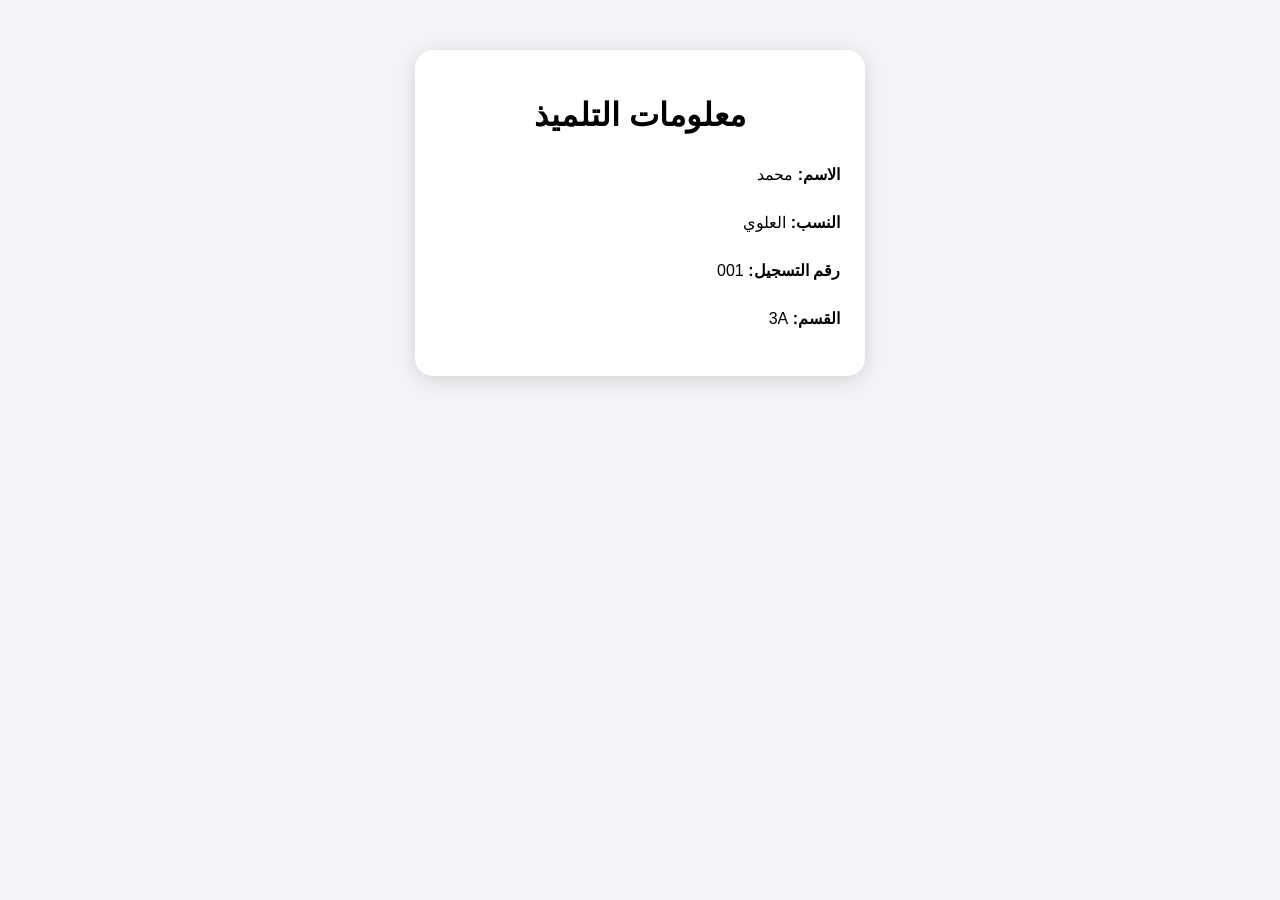
==== index.html @ 6ff4a1cf "Create index.html" ====
<!DOCTYPE html>
<html lang="ar" dir="rtl">
<head>
<meta charset="UTF-8">
<meta name="viewport" content="width=device-width, initial-scale=1">
<title>بطاقة التلميذ</title>

<style>
body {
  font-family: Arial, sans-serif;
  background: #f2f4f7;
  margin: 0;
  padding: 20px;
}

.card {
  max-width: 400px;
  margin: 30px auto;
  background: white;
  padding: 25px;
  border-radius: 18px;
  text-align: center;
  box-shadow: 0 4px 20px #0002;
}

h1 {
  margin-bottom: 25px;
}

.info {
  text-align: right;
  line-height: 2;
}
</style>
</head>

<body>

<div class="card">

<h1>معلومات التلميذ</h1>

<div class="info">
<p><b>الاسم:</b> محمد</p>
<p><b>النسب:</b> العلوي</p>
<p><b>رقم التسجيل:</b> 001</p>
<p><b>القسم:</b> 3A</p>
</div>

</div>

</body>
</html>
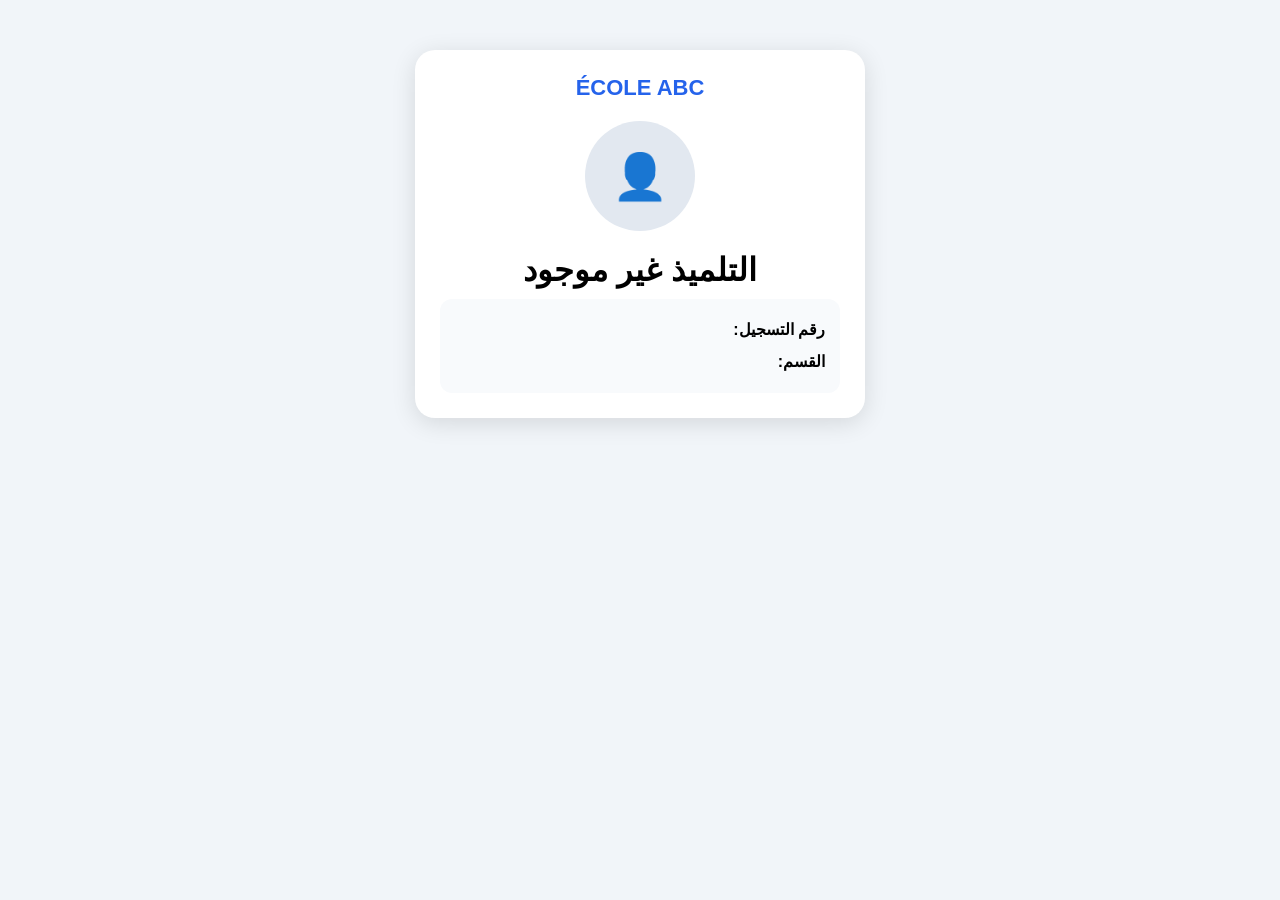
==== commit 4eec125d: "Update index.html" ====
--- a/index.html
+++ b/index.html
@@ -2,34 +2,61 @@
 <html lang="ar" dir="rtl">
 <head>
 <meta charset="UTF-8">
-<meta name="viewport" content="width=device-width, initial-scale=1">
+<meta name="viewport" content="width=device-width, initial-scale=1.0">
+
 <title>بطاقة التلميذ</title>
 
 <style>
-body {
-  font-family: Arial, sans-serif;
-  background: #f2f4f7;
-  margin: 0;
-  padding: 20px;
+body{
+    margin:0;
+    background:#f1f5f9;
+    font-family:Arial,sans-serif;
 }
 
-.card {
-  max-width: 400px;
-  margin: 30px auto;
-  background: white;
-  padding: 25px;
-  border-radius: 18px;
-  text-align: center;
-  box-shadow: 0 4px 20px #0002;
+.card{
+    width:90%;
+    max-width:400px;
+    margin:50px auto;
+    background:white;
+    padding:25px;
+    border-radius:20px;
+    box-shadow:0 5px 25px rgba(0,0,0,.12);
+    text-align:center;
 }
 
-h1 {
-  margin-bottom: 25px;
+.logo{
+    font-size:22px;
+    font-weight:bold;
+    color:#2563eb;
+    margin-bottom:20px;
 }
 
-.info {
-  text-align: right;
-  line-height: 2;
+.photo{
+    width:110px;
+    height:110px;
+    border-radius:50%;
+    background:#e2e8f0;
+    margin:0 auto 20px;
+    display:flex;
+    align-items:center;
+    justify-content:center;
+    font-size:45px;
+}
+
+h1{
+    margin:10px 0;
+}
+
+.info{
+    text-align:right;
+    background:#f8fafc;
+    padding:15px;
+    border-radius:12px;
+    line-height:2;
+}
+
+.label{
+    font-weight:bold;
 }
 </style>
 </head>
@@ -38,16 +65,70 @@
 
 <div class="card">
 
-<h1>معلومات التلميذ</h1>
+<div class="logo">
+ÉCOLE ABC
+</div>
+
+<div class="photo">
+👤
+</div>
+
+<h1 id="name">Chargement...</h1>
 
 <div class="info">
-<p><b>الاسم:</b> محمد</p>
-<p><b>النسب:</b> العلوي</p>
-<p><b>رقم التسجيل:</b> 001</p>
-<p><b>القسم:</b> 3A</p>
+
+<div>
+<span class="label">رقم التسجيل:</span>
+<span id="id"></span>
+</div>
+
+<div>
+<span class="label">القسم:</span>
+<span id="class"></span>
 </div>
 
 </div>
 
+</div>
+
+<script>
+
+const students = {
+
+"001":{
+name:"محمد العلوي",
+class:"3A"
+},
+
+"002":{
+name:"ياسين البناني",
+class:"3B"
+}
+
+};
+
+const params = new URLSearchParams(window.location.search);
+
+const id = params.get("id");
+
+const student = students[id];
+
+if(student){
+
+document.getElementById("name").textContent = student.name;
+
+document.getElementById("id").textContent = id;
+
+document.getElementById("class").textContent = student.class;
+
+}else{
+
+document.getElementById("name").textContent =
+"التلميذ غير موجود";
+
+}
+
+</script>
+
 </body>
 </html>
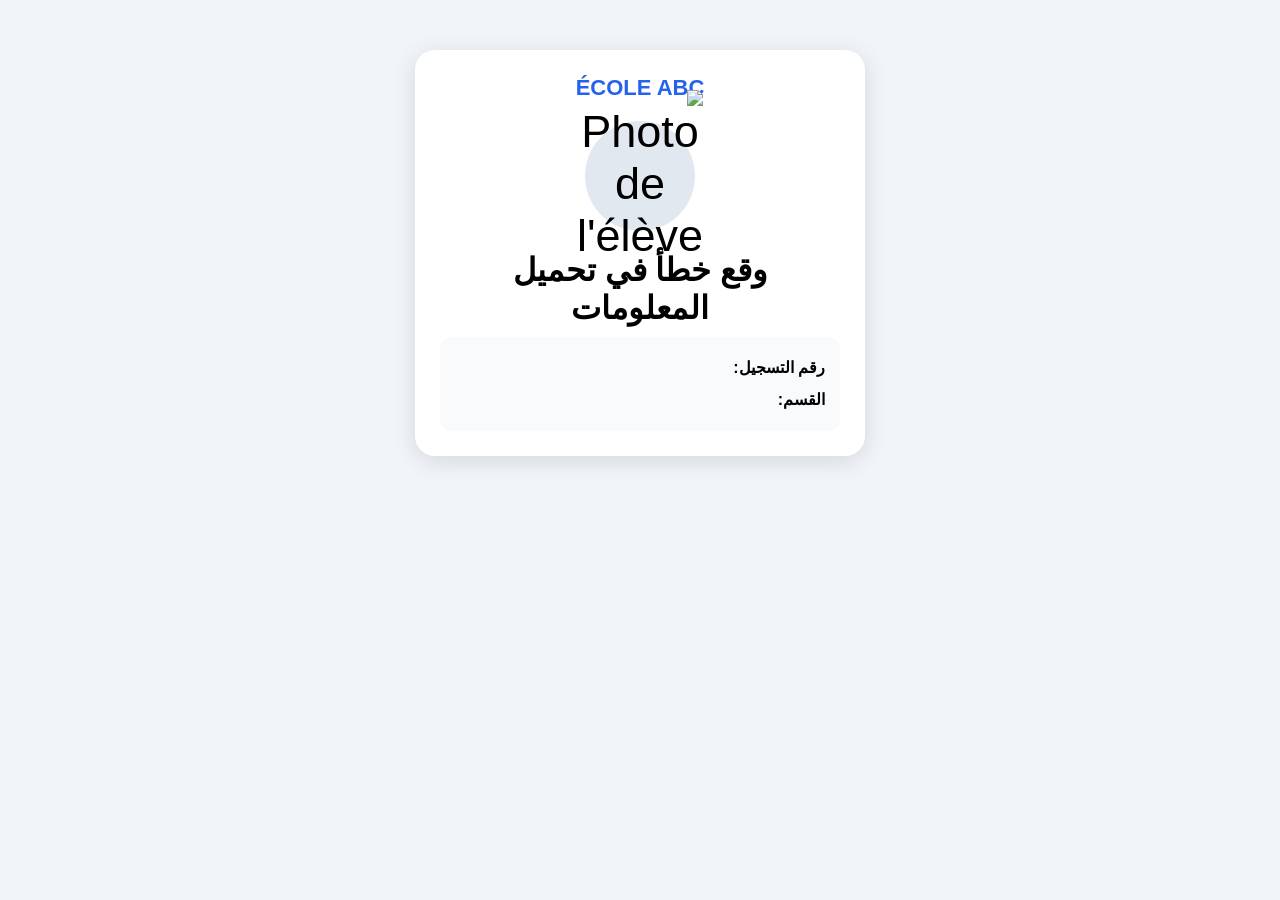
==== commit eb811e19: "Update index.html" ====
--- a/index.html
+++ b/index.html
@@ -3,7 +3,6 @@
 <head>
 <meta charset="UTF-8">
 <meta name="viewport" content="width=device-width, initial-scale=1.0">
-
 <title>بطاقة التلميذ</title>
 
 <style>
@@ -65,18 +64,15 @@
 
 <div class="card">
 
-<div class="logo">
-ÉCOLE ABC
-</div>
+<div class="logo">ÉCOLE ABC</div>
 
 <div class="photo">
-👤
+<img id="photo" src="" alt="Photo de l'élève">
 </div>
 
 <h1 id="name">Chargement...</h1>
 
 <div class="info">
-
 <div>
 <span class="label">رقم التسجيل:</span>
 <span id="id"></span>
@@ -86,47 +82,46 @@
 <span class="label">القسم:</span>
 <span id="class"></span>
 </div>
-
 </div>
 
 </div>
 
 <script>
 
-const students = {
-
-"001":{
-name:"محمد العلوي",
-class:"3A"
-},
-
-"002":{
-name:"ياسين البناني",
-class:"3B"
-}
-
-};
-
 const params = new URLSearchParams(window.location.search);
-
 const id = params.get("id");
 
-const student = students[id];
+fetch("students.json")
+.then(response => response.json())
+.then(students => {
 
-if(student){
+    const student = students.find(s => s.id === id);
 
-document.getElementById("name").textContent = student.name;
+    if(student){
 
-document.getElementById("id").textContent = id;
+        document.getElementById("name").textContent =
+        student.prenom + " " + student.nom;
 
-document.getElementById("class").textContent = student.class;
+        document.getElementById("id").textContent =
+        student.id;
 
-}else{
+        document.getElementById("class").textContent =
+        student.classe;
 
-document.getElementById("name").textContent =
-"التلميذ غير موجود";
+    }else{
 
-}
+        document.getElementById("name").textContent =
+        "التلميذ غير موجود";
+
+    }
+
+})
+.catch(error => {
+
+    document.getElementById("name").textContent =
+    "وقع خطأ في تحميل المعلومات";
+
+});
 
 </script>
 
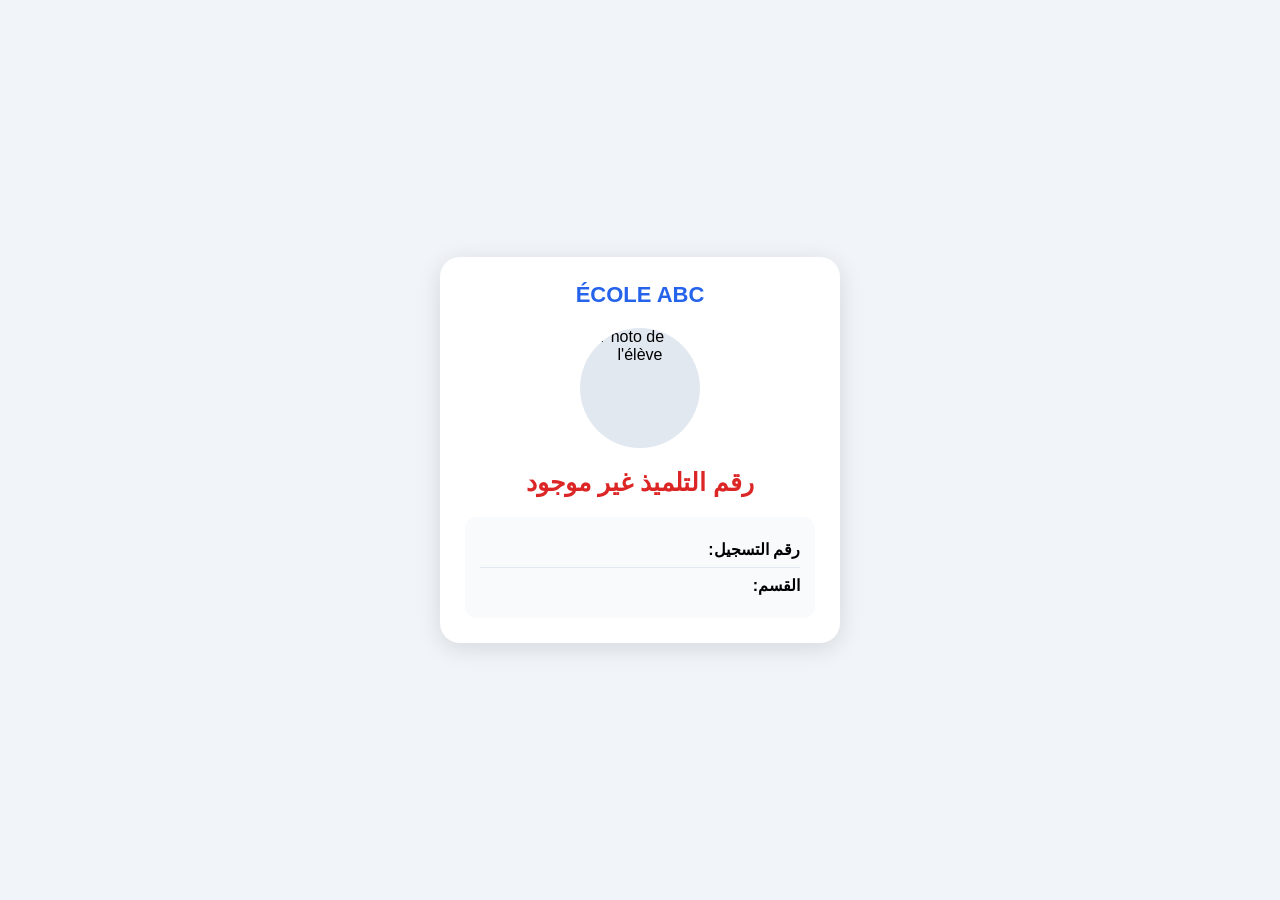
==== commit 4061029c: "Update index.html" ====
--- a/index.html
+++ b/index.html
@@ -3,19 +3,28 @@
 <head>
 <meta charset="UTF-8">
 <meta name="viewport" content="width=device-width, initial-scale=1.0">
+
 <title>بطاقة التلميذ</title>
 
 <style>
+
+*{
+    box-sizing:border-box;
+}
+
 body{
     margin:0;
     background:#f1f5f9;
     font-family:Arial,sans-serif;
+    min-height:100vh;
+    display:flex;
+    align-items:center;
+    justify-content:center;
 }
 
 .card{
     width:90%;
     max-width:400px;
-    margin:50px auto;
     background:white;
     padding:25px;
     border-radius:20px;
@@ -31,19 +40,26 @@
 }
 
 .photo{
-    width:110px;
-    height:110px;
+    width:120px;
+    height:120px;
     border-radius:50%;
     background:#e2e8f0;
     margin:0 auto 20px;
+    overflow:hidden;
     display:flex;
     align-items:center;
     justify-content:center;
-    font-size:45px;
+}
+
+.photo img{
+    width:100%;
+    height:100%;
+    object-fit:cover;
 }
 
 h1{
-    margin:10px 0;
+    margin:10px 0 20px;
+    font-size:25px;
 }
 
 .info{
@@ -51,12 +67,30 @@
     background:#f8fafc;
     padding:15px;
     border-radius:12px;
-    line-height:2;
+    line-height:2.2;
+}
+
+.info div{
+    border-bottom:1px solid #e2e8f0;
+}
+
+.info div:last-child{
+    border-bottom:none;
 }
 
 .label{
     font-weight:bold;
 }
+
+.loading{
+    color:#64748b;
+}
+
+.error{
+    color:#dc2626;
+    font-weight:bold;
+}
+
 </style>
 </head>
 
@@ -64,64 +98,115 @@
 
 <div class="card">
 
-<div class="logo">ÉCOLE ABC</div>
-
-<div class="photo">
-<img id="photo" src="" alt="Photo de l'élève">
+    <div class="logo">
+        ÉCOLE ABC
+    </div>
+
+    <div class="photo">
+        <img id="photo" src="" alt="Photo de l'élève">
+    </div>
+
+    <h1 id="name" class="loading">
+        Chargement...
+    </h1>
+
+    <div class="info">
+
+        <div>
+            <span class="label">رقم التسجيل:</span>
+            <span id="id"></span>
+        </div>
+
+        <div>
+            <span class="label">القسم:</span>
+            <span id="class"></span>
+        </div>
+
+    </div>
+
 </div>
 
-<h1 id="name">Chargement...</h1>
-
-<div class="info">
-<div>
-<span class="label">رقم التسجيل:</span>
-<span id="id"></span>
-</div>
-
-<div>
-<span class="label">القسم:</span>
-<span id="class"></span>
-</div>
-</div>
-
-</div>
-
 <script>
 
 const params = new URLSearchParams(window.location.search);
+
 const id = params.get("id");
 
-fetch("students.json")
-.then(response => response.json())
-.then(students => {
-
-    const student = students.find(s => s.id === id);
-
-    if(student){
+if(!id){
+
+    document.getElementById("name").textContent =
+        "رقم التلميذ غير موجود";
+
+    document.getElementById("name").className =
+        "error";
+
+}else{
+
+    fetch("students.json")
+
+    .then(response => {
+
+        if(!response.ok){
+            throw new Error("students.json not found");
+        }
+
+        return response.json();
+
+    })
+
+    .then(students => {
+
+        const student = students.find(
+            s => String(s.id) === String(id)
+        );
+
+        if(!student){
+
+            document.getElementById("name").textContent =
+                "التلميذ غير موجود";
+
+            document.getElementById("name").className =
+                "error";
+
+            return;
+        }
 
         document.getElementById("name").textContent =
-        student.prenom + " " + student.nom;
+            student.prenom + " " + student.nom;
 
         document.getElementById("id").textContent =
-        student.id;
+            student.id;
 
         document.getElementById("class").textContent =
-        student.classe;
-
-    }else{
+            student.classe;
+
+        if(student.photo){
+
+            document.getElementById("photo").src =
+                student.photo;
+
+        }else{
+
+            document.getElementById("photo").style.display =
+                "none";
+
+        }
+
+    })
+
+    .catch(error => {
+
+        console.error(error);
 
         document.getElementById("name").textContent =
-        "التلميذ غير موجود";
-
-    }
-
-})
-.catch(error => {
-
-    document.getElementById("name").textContent =
-    "وقع خطأ في تحميل المعلومات";
-
-});
+            "وقع خطأ في تحميل المعلومات";
+
+        document.getElementById("name").className =
+            "error";
+
+    });
+
+}
 
 </script>
 
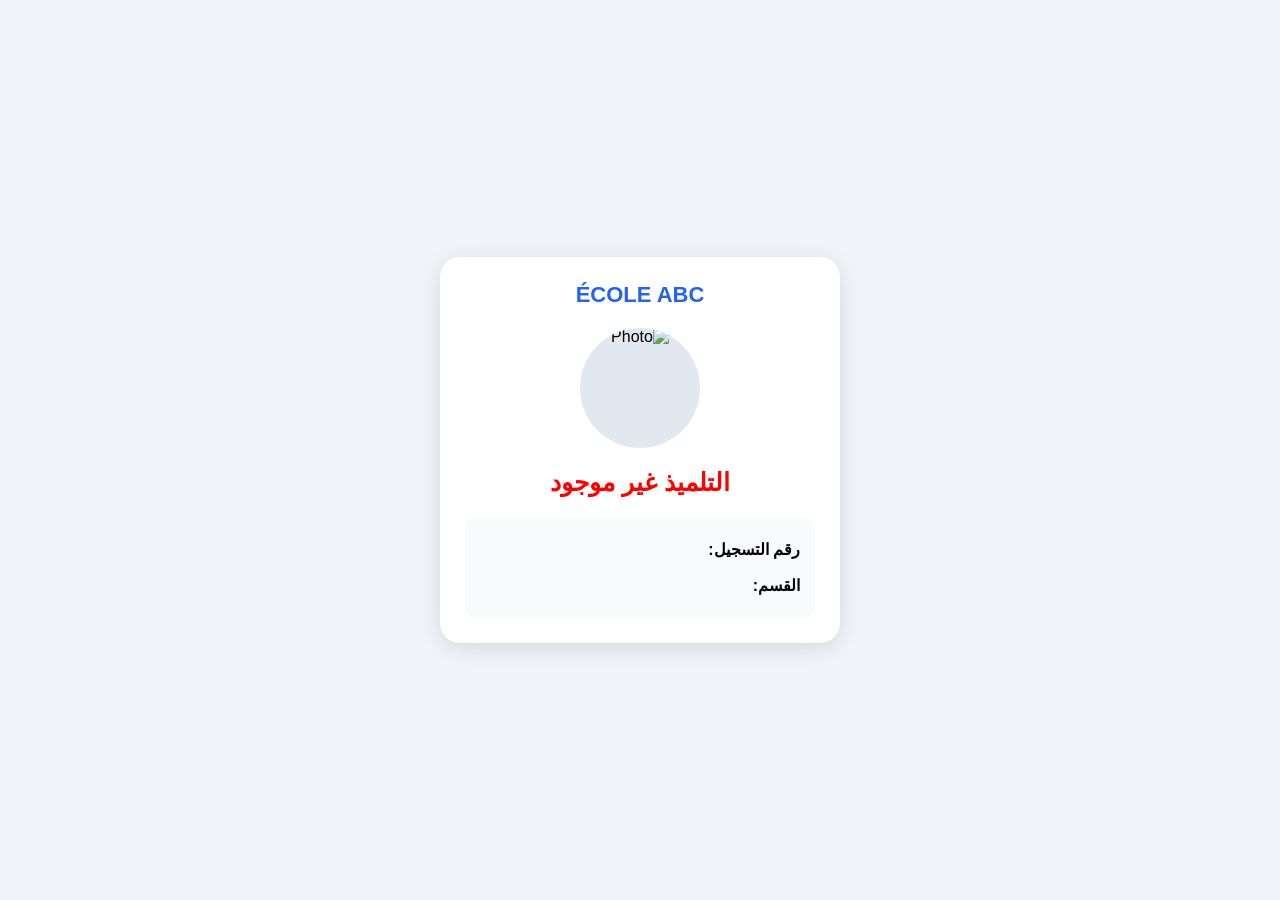
==== commit 1fbd8e7b: "Update index.html" ====
--- a/index.html
+++ b/index.html
@@ -7,16 +7,15 @@
 <title>بطاقة التلميذ</title>
 
 <style>
-
 *{
     box-sizing:border-box;
 }
 
 body{
     margin:0;
+    min-height:100vh;
     background:#f1f5f9;
     font-family:Arial,sans-serif;
-    min-height:100vh;
     display:flex;
     align-items:center;
     justify-content:center;
@@ -43,12 +42,9 @@
     width:120px;
     height:120px;
     border-radius:50%;
+    overflow:hidden;
+    margin:0 auto 20px;
     background:#e2e8f0;
-    margin:0 auto 20px;
-    overflow:hidden;
-    display:flex;
-    align-items:center;
-    justify-content:center;
 }
 
 .photo img{
@@ -70,27 +66,13 @@
     line-height:2.2;
 }
 
-.info div{
-    border-bottom:1px solid #e2e8f0;
-}
-
-.info div:last-child{
-    border-bottom:none;
-}
-
 .label{
     font-weight:bold;
 }
 
-.loading{
-    color:#64748b;
+.error{
+    color:red;
 }
-
-.error{
-    color:#dc2626;
-    font-weight:bold;
-}
-
 </style>
 </head>
 
@@ -98,17 +80,13 @@
 
 <div class="card">
 
-    <div class="logo">
-        ÉCOLE ABC
+    <div class="logo">ÉCOLE ABC</div>
+
+    <div class="photo">
+        <img id="photo" src="" alt="Photo">
     </div>
 
-    <div class="photo">
-        <img id="photo" src="" alt="Photo de l'élève">
-    </div>
-
-    <h1 id="name" class="loading">
-        Chargement...
-    </h1>
+    <h1 id="name">Chargement...</h1>
 
     <div class="info">
 
@@ -128,83 +106,58 @@
 
 <script>
 
+const students = {
+
+    "001": {
+        nom: "العلوي",
+        prenom: "محمد",
+        classe: "3A",
+        photo: "https://i.pravatar.cc/300?img=12"
+    },
+
+    "002": {
+        nom: "البناني",
+        prenom: "ياسين",
+        classe: "3B",
+        photo: "https://i.pravatar.cc/300?img=13"
+    },
+
+    "003": {
+        nom: "أمثال",
+        prenom: "أحمد",
+        classe: "4A",
+        photo: "https://i.pravatar.cc/300?img=14"
+    }
+
+};
+
 const params = new URLSearchParams(window.location.search);
 
 const id = params.get("id");
 
-if(!id){
+const student = students[id];
+
+if(student){
 
     document.getElementById("name").textContent =
-        "رقم التلميذ غير موجود";
+        student.prenom + " " + student.nom;
+
+    document.getElementById("id").textContent =
+        id;
+
+    document.getElementById("class").textContent =
+        student.classe;
+
+    document.getElementById("photo").src =
+        student.photo;
+
+}else{
+
+    document.getElementById("name").textContent =
+        "التلميذ غير موجود";
 
     document.getElementById("name").className =
         "error";
-
-}else{
-
-    fetch("students.json")
-
-    .then(response => {
-
-        if(!response.ok){
-            throw new Error("students.json not found");
-        }
-
-        return response.json();
-
-    })
-
-    .then(students => {
-
-        const student = students.find(
-            s => String(s.id) === String(id)
-        );
-
-        if(!student){
-
-            document.getElementById("name").textContent =
-                "التلميذ غير موجود";
-
-            document.getElementById("name").className =
-                "error";
-
-            return;
-        }
-
-        document.getElementById("name").textContent =
-            student.prenom + " " + student.nom;
-
-        document.getElementById("id").textContent =
-            student.id;
-
-        document.getElementById("class").textContent =
-            student.classe;
-
-        if(student.photo){
-
-            document.getElementById("photo").src =
-                student.photo;
-
-        }else{
-
-            document.getElementById("photo").style.display =
-                "none";
-
-        }
-
-    })
-
-    .catch(error => {
-
-        console.error(error);
-
-        document.getElementById("name").textContent =
-            "وقع خطأ في تحميل المعلومات";
-
-        document.getElementById("name").className =
-            "error";
-
-    });
 
 }
 
